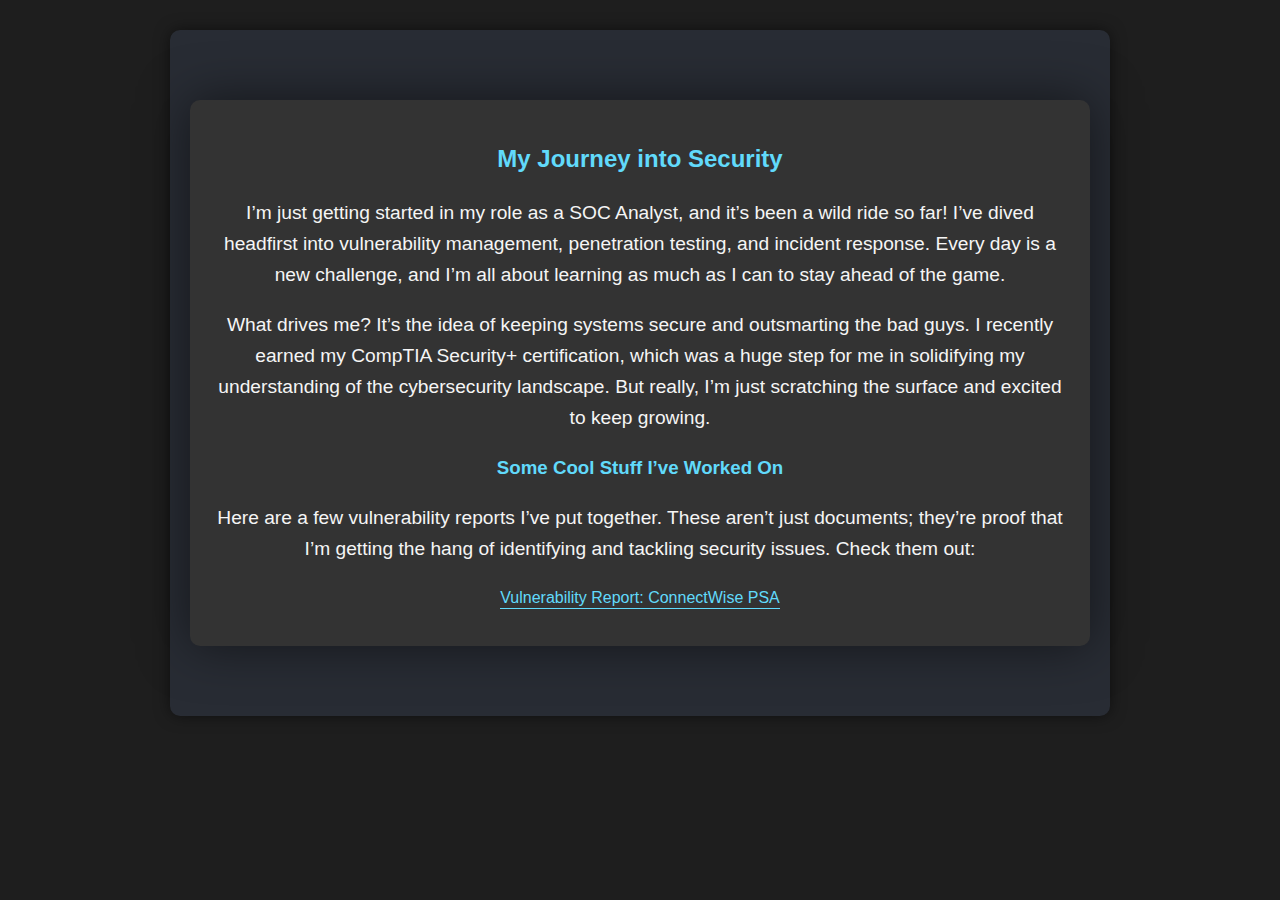
==== careers.html @ e47495fb "Quick update" ====
<!doctype html>
<html lang="en">
    <head>
        <meta charset="UTF-8" />
        <meta name="viewport" content="width=device-width, initial-scale=1.0" />
        <title>My Career</title>
        <link rel="stylesheet" href="styles.css" />
        <script>
            function toggleMenu() {
                const menu = document.getElementById("dropdownMenu");
                menu.classList.toggle("show");
            }
        </script>
    </head>
    <body>
        <!--#include virtual="/header.html"-->
        <main>
            <section id="career">
                <h2>My Journey into Security</h2>
                <p>
                    I’m just getting started in my role as a SOC Analyst, and
                    it’s been a wild ride so far! I’ve dived headfirst into
                    vulnerability management, penetration testing, and incident
                    response. Every day is a new challenge, and I’m all about
                    learning as much as I can to stay ahead of the game.
                </p>
                <p>
                    What drives me? It’s the idea of keeping systems secure and
                    outsmarting the bad guys. I recently earned my CompTIA
                    Security+ certification, which was a huge step for me in
                    solidifying my understanding of the cybersecurity landscape.
                    But really, I’m just scratching the surface and excited to
                    keep growing.
                </p>

                <h3>Some Cool Stuff I’ve Worked On</h3>
                <p>
                    Here are a few vulnerability reports I’ve put together.
                    These aren’t just documents; they’re proof that I’m getting
                    the hang of identifying and tackling security issues. Check
                    them out:
                </p>
                <ul>
                    <li>
                        <a
                            href="/pdf/VulnReport-CWM_Exposed_Passwords.pdf"
                            target="_blank"
                            >Vulnerability Report: ConnectWise PSA</a
                        >
                    </li>
                </ul>
            </section>
        </main>
        <!--#include virtual="/footer.html" -->
    </body>
</html>
---- styles.css ----
/* Basic Page Setup */
body {
    font-family: "Roboto", sans-serif;
    background-color: #1e1e1e;
    color: #ffffff;
    margin: 0;
    padding: 0;
    line-height: 1.6;
}

/* Header Styling
header {
    background: #333;
    color: #61dafb;
    padding: 20px 0;
    text-align: center;
    border-bottom: 2px solid #61dafb;
}

header h1 {
    margin: 0;
    font-size: 2.8em;
    text-shadow: 2px 2px #000;
}*/
header {
    display: flex;
    justify-content: space-between;
    align-items: center;
    padding: 20px;
    background-color: #333;
    color: #fff;
    position: relative;
}

header h1 {
    margin: 0;
    font-size: 24px;
}

/* Navigation Styling */
nav {
    margin-top: 20px;
    display: flex;
    justify-content: center;
}

nav a {
    color: #61dafb;
    text-decoration: none;
    margin: 0 10px;
    padding: 10px 20px;
    border: 2px solid #61dafb;
    border-radius: 5px;
    font-size: 1.2em;
    transition:
        background-color 0.3s ease,
        color 0.3s ease;
}

nav a:hover {
    background-color: #61dafb;
    color: #333;
}

/* Main Content Styling */
main {
    padding: 50px 20px;
    text-align: center;
    background-color: #282c34;
    margin: 30px auto;
    margin-bottom: 75px;
    border-radius: 10px;
    width: 90%;
    max-width: 900px;
    box-shadow: 0 0 15px rgba(0, 0, 0, 0.5);
}

main p {
    font-size: 1.5em;
    margin: 20px 0;
}

section {
    margin: 20px auto;
    padding: 20px;
    max-width: 900px;
    background-color: #333;
    border-radius: 10px;
    box-shadow: 0 0 50px rgba(0, 0, 0, 0.5);
}

section h2,
section h3 {
    color: #61dafb;
    margin-bottom: 20px;
}

section p {
    color: #f5f5f5;
    font-size: 1.2em;
    line-height: 1.6;
}

/* Career Page Specific Styling */
#career ul {
    list-style-type: none;
    padding: 0;
}

#career ul li {
    margin: 10px 0;
}

#career ul li a {
    color: #61dafb;
    text-decoration: none;
    border-bottom: 1px solid #61dafb;
    padding-bottom: 2px;
    transition:
        color 0.3s,
        border-color 0.3s;
}

#career ul li a:hover {
    color: #ffffff;
    border-color: #ffffff;
}

/* Footer Styling */
footer {
    background: #333;
    color: #61dafb;
    text-align: center;
    padding: 0px 0;
    border-top: 2px solid #61dafb;
    position: fixed;
    bottom: 0;
    width: 100%;
}

/* Button Styling */
button,
.button {
    background-color: #1e90ff;
    color: #ffffff;
    border: 2px solid #1e90ff;
    padding: 10px 20px;
    font-size: 16px;
    border-radius: 5px;
    text-align: center;
    text-decoration: none;
    display: inline-block;
    transition:
        background-color 0.3s,
        color 0.3s,
        border-color 0.3s;
}

button:hover,
.button:hover {
    background-color: #ffffff;
    color: #1e90ff;
    border-color: #1e90ff;
}

/* Hamburger menu icon */
.menu-icon {
    font-size: 30px;
    cursor: pointer;
}

/* Dropdown content - initially hidden */
.dropdown-content {
    display: none;
    position: absolute;
    top: 60px;
    right: 20px;
    background-color: #333;
    min-width: 160px;
    box-shadow: 0px 8px 16px 0px rgba(0, 0, 0, 0.2);
    z-index: 1;
    flex-direction: column;
}

.dropdown-content a {
    color: white;
    padding: 12px 16px;
    text-decoration: none;
    display: block;
}

.dropdown-content a:hover {
    background-color: #575757;
}

/* Show the dropdown menu when .show is added */
.show {
    display: flex;
    flex-direction: column;
}
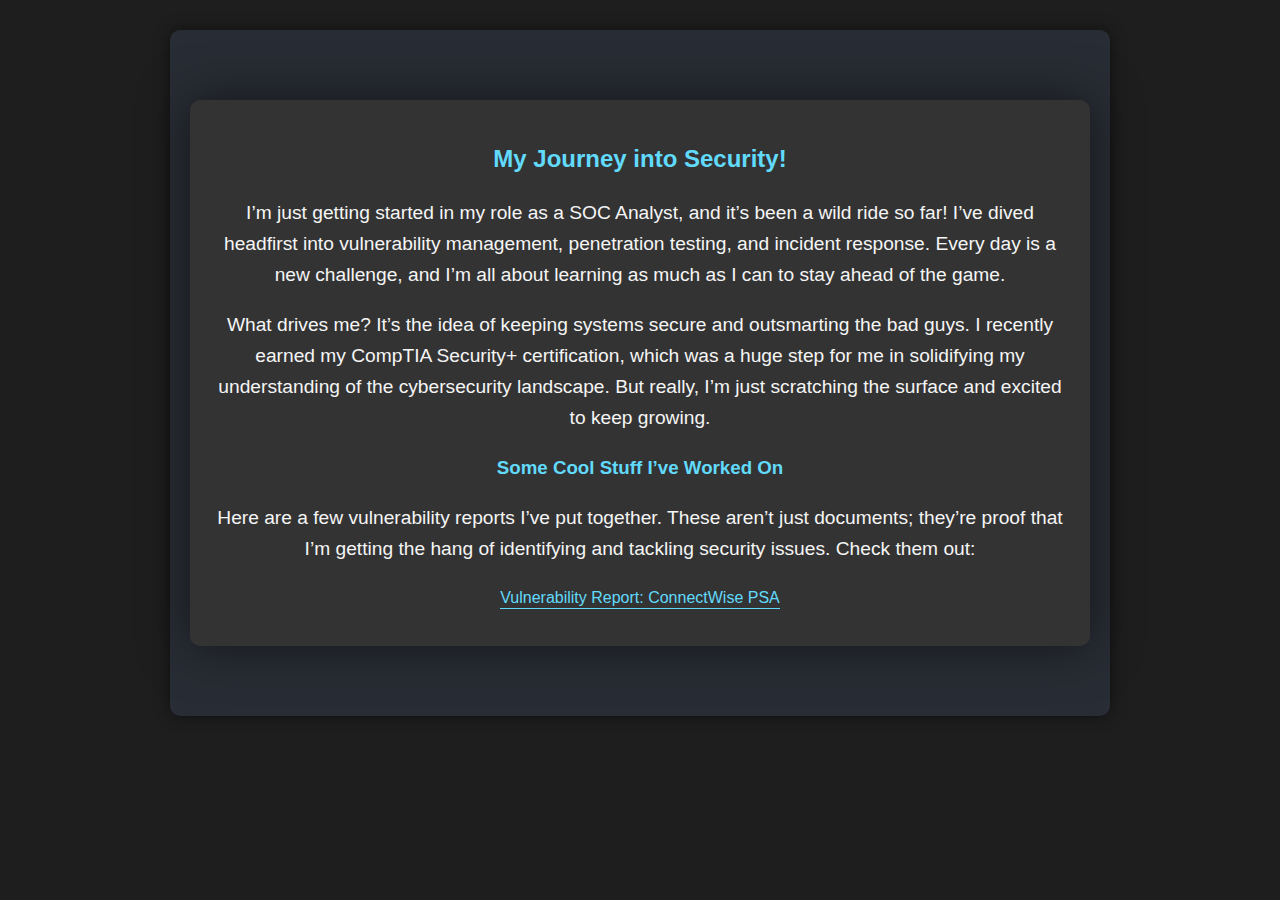
==== commit 064cc519: "Quick update" ====
--- a/careers.html
+++ b/careers.html
@@ -16,7 +16,7 @@
         <!--#include virtual="/header.html"-->
         <main>
             <section id="career">
-                <h2>My Journey into Security</h2>
+                <h2>My Journey into Security!</h2>
                 <p>
                     I’m just getting started in my role as a SOC Analyst, and
                     it’s been a wild ride so far! I’ve dived headfirst into
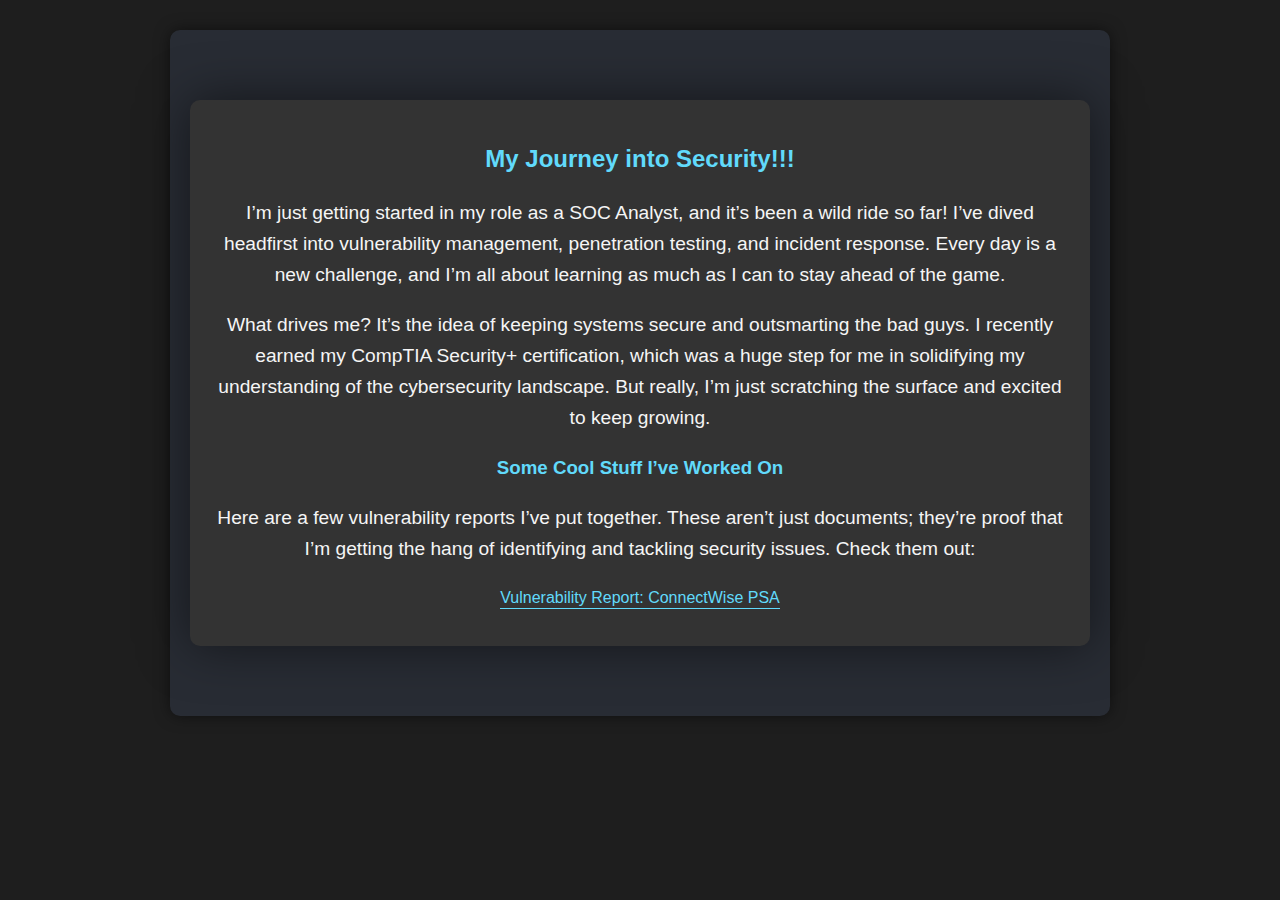
==== commit be7736f3: "Quick update" ====
--- a/careers.html
+++ b/careers.html
@@ -16,7 +16,7 @@
         <!--#include virtual="/header.html"-->
         <main>
             <section id="career">
-                <h2>My Journey into Security!</h2>
+                <h2>My Journey into Security!!!</h2>
                 <p>
                     I’m just getting started in my role as a SOC Analyst, and
                     it’s been a wild ride so far! I’ve dived headfirst into
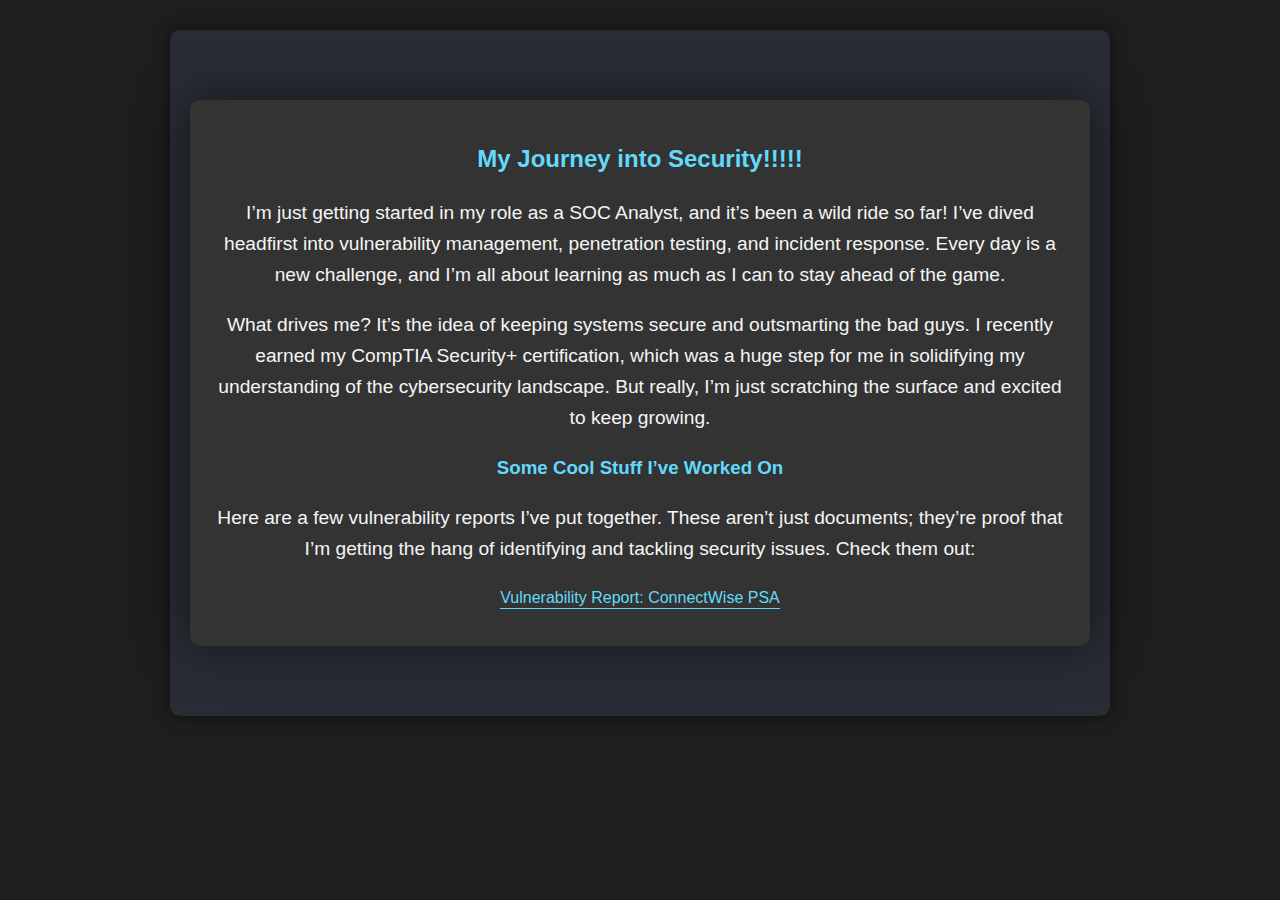
==== commit e4324e4c: "Quick update" ====
--- a/careers.html
+++ b/careers.html
@@ -16,7 +16,7 @@
         <!--#include virtual="/header.html"-->
         <main>
             <section id="career">
-                <h2>My Journey into Security!!!</h2>
+                <h2>My Journey into Security!!!!!</h2>
                 <p>
                     I’m just getting started in my role as a SOC Analyst, and
                     it’s been a wild ride so far! I’ve dived headfirst into
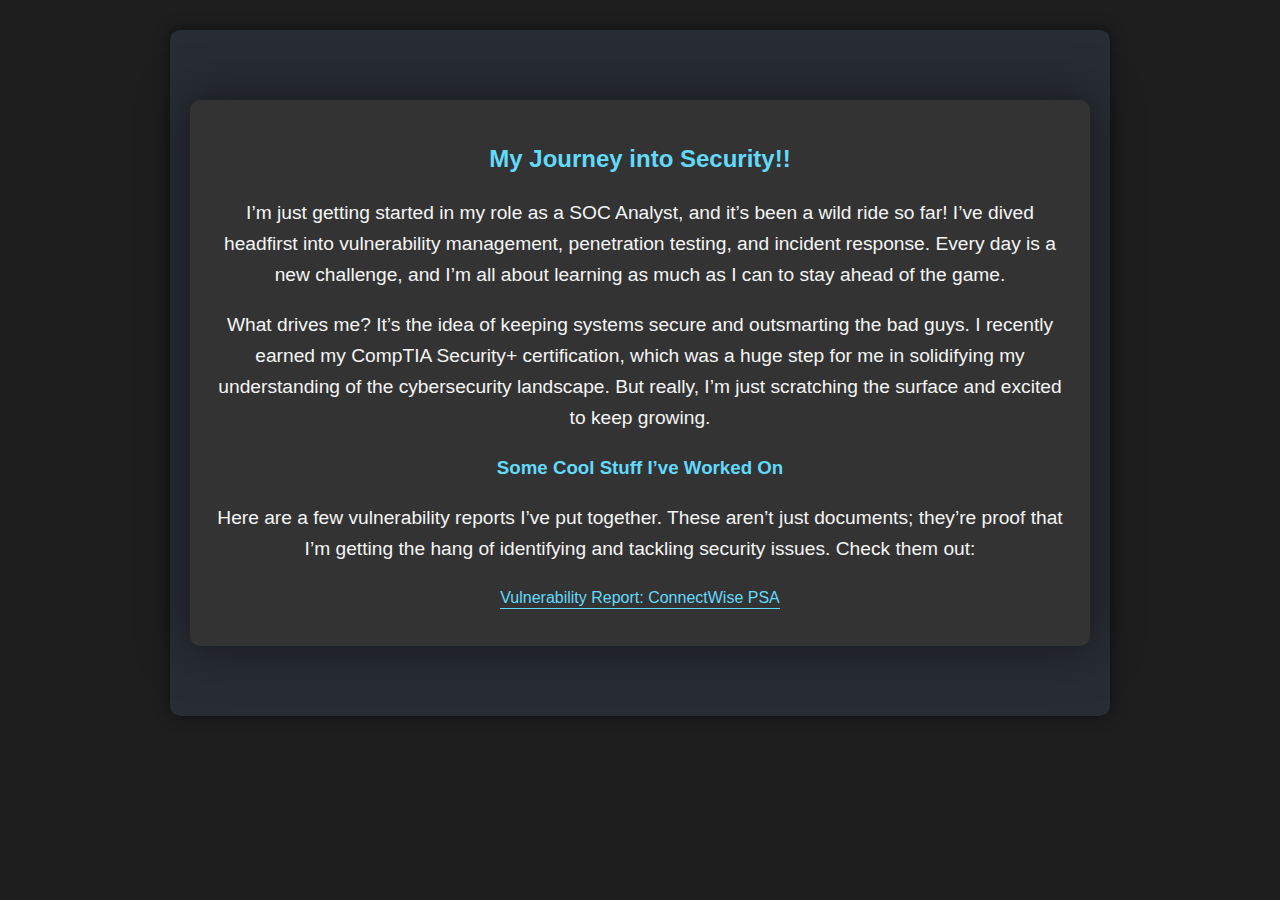
==== commit 96857d18: "Quick update" ====
--- a/careers.html
+++ b/careers.html
@@ -16,7 +16,7 @@
         <!--#include virtual="/header.html"-->
         <main>
             <section id="career">
-                <h2>My Journey into Security!!!!!</h2>
+                <h2>My Journey into Security!!</h2>
                 <p>
                     I’m just getting started in my role as a SOC Analyst, and
                     it’s been a wild ride so far! I’ve dived headfirst into
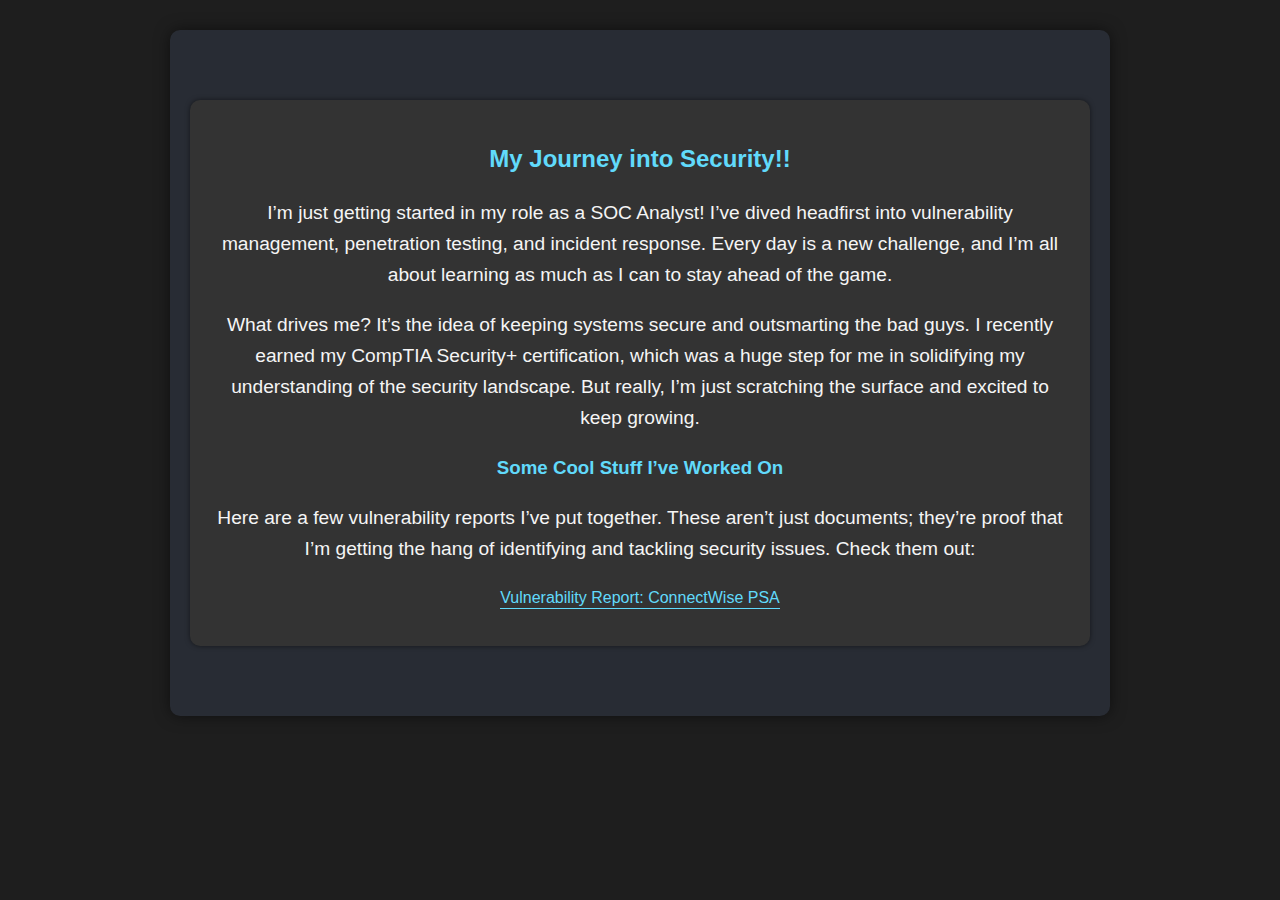
==== commit cc5283f4: "Quick update" ====
--- a/careers.html
+++ b/careers.html
@@ -18,19 +18,19 @@
             <section id="career">
                 <h2>My Journey into Security!!</h2>
                 <p>
-                    I’m just getting started in my role as a SOC Analyst, and
-                    it’s been a wild ride so far! I’ve dived headfirst into
-                    vulnerability management, penetration testing, and incident
-                    response. Every day is a new challenge, and I’m all about
-                    learning as much as I can to stay ahead of the game.
+                    I’m just getting started in my role as a SOC Analyst! I’ve
+                    dived headfirst into vulnerability management, penetration
+                    testing, and incident response. Every day is a new
+                    challenge, and I’m all about learning as much as I can to
+                    stay ahead of the game.
                 </p>
                 <p>
                     What drives me? It’s the idea of keeping systems secure and
                     outsmarting the bad guys. I recently earned my CompTIA
                     Security+ certification, which was a huge step for me in
-                    solidifying my understanding of the cybersecurity landscape.
-                    But really, I’m just scratching the surface and excited to
-                    keep growing.
+                    solidifying my understanding of the security landscape. But
+                    really, I’m just scratching the surface and excited to keep
+                    growing.
                 </p>
 
                 <h3>Some Cool Stuff I’ve Worked On</h3>
--- a/styles.css
+++ b/styles.css
@@ -1,6 +1,7 @@
 /* Basic Page Setup */
 body {
-    font-family: "Roboto", sans-serif;
+    /* font-family: "Lucida Console", "Courier New", monospace; */
+    font-family: 'Roboto', sans-serif;
     background-color: #1e1e1e;
     color: #ffffff;
     margin: 0;
@@ -8,27 +9,14 @@
     line-height: 1.6;
 }
 
-/* Header Styling
-header {
-    background: #333;
-    color: #61dafb;
-    padding: 20px 0;
-    text-align: center;
-    border-bottom: 2px solid #61dafb;
-}
-
-header h1 {
-    margin: 0;
-    font-size: 2.8em;
-    text-shadow: 2px 2px #000;
-}*/
+/* -===-===-=== Header ===-===-===- */
 header {
     display: flex;
     justify-content: space-between;
     align-items: center;
     padding: 20px;
-    background-color: #333;
-    color: #fff;
+    background-color: #61dafb;
+    color: #000;
     position: relative;
 }
 
@@ -41,7 +29,7 @@
 nav {
     margin-top: 20px;
     display: flex;
-    justify-content: center;
+    justify-content: right;
 }
 
 nav a {
@@ -49,8 +37,9 @@
     text-decoration: none;
     margin: 0 10px;
     padding: 10px 20px;
+    /* border: 2px solid #61dafb; */
     border: 2px solid #61dafb;
-    border-radius: 5px;
+    border-radius: 10px;
     font-size: 1.2em;
     transition:
         background-color 0.3s ease,
@@ -86,7 +75,7 @@
     max-width: 900px;
     background-color: #333;
     border-radius: 10px;
-    box-shadow: 0 0 50px rgba(0, 0, 0, 0.5);
+    box-shadow: 0 0 5px rgba(0, 0, 0, 0.5);
 }
 
 section h2,
@@ -101,7 +90,11 @@
     line-height: 1.6;
 }
 
-/* Career Page Specific Styling */
+#welcome {
+    margin: 0px auto 50px;
+}
+
+/* -===-===-=== Career ===-===-===- */
 #career ul {
     list-style-type: none;
     padding: 0;
@@ -126,7 +119,7 @@
     border-color: #ffffff;
 }
 
-/* Footer Styling */
+/* -===-===-=== Footer ===-===-===- */
 footer {
     background: #333;
     color: #61dafb;
@@ -138,7 +131,7 @@
     width: 100%;
 }
 
-/* Button Styling */
+/* -===-===-=== Button? ===-===-===- */
 button,
 .button {
     background-color: #1e90ff;
@@ -163,38 +156,139 @@
     border-color: #1e90ff;
 }
 
-/* Hamburger menu icon */
+/* -===-===-=== Hamburger ===-===-===- */
 .menu-icon {
     font-size: 30px;
     cursor: pointer;
 }
 
-/* Dropdown content - initially hidden */
+/* -===-===-=== Dropdown Content ===-===-===- */
 .dropdown-content {
     display: none;
     position: absolute;
     top: 60px;
-    right: 20px;
+    left: 20px;
     background-color: #333;
-    min-width: 160px;
-    box-shadow: 0px 8px 16px 0px rgba(0, 0, 0, 0.2);
+    min-width: 200px;
+    box-shadow: 0px 8px 16px rgba(0, 0, 0, 0.3);
     z-index: 1;
-    flex-direction: column;
+    border-radius: 8px; /* Slightly less rounded corners */
+    overflow: hidden; /* Ensures child elements stay within the container */
+    padding: 0; /* Removes additional padding */
 }
 
 .dropdown-content a {
+    margin: 5px 5px;
     color: white;
-    padding: 12px 16px;
+    padding: 12px 15px;
     text-decoration: none;
     display: block;
+    transition:
+        background-color 0.3s ease,
+        color 0.3s ease;
+    border: none;
 }
 
 .dropdown-content a:hover {
     background-color: #575757;
-}
-
-/* Show the dropdown menu when .show is added */
+    color: #61dafb;
+}
+
 .show {
-    display: flex;
-    flex-direction: column;
-}
+    display: block;
+}
+
+/* -===-===-=== Weather ===-===-===- */
+.weather-container {
+    display: flex;
+    align-items: center;
+    justify-content: center;
+    gap: 20px;
+    margin-top: 20px;
+}
+
+.weather-container img {
+    width: 100px; /* Adjust the size as needed */
+    height: 100px;
+}
+
+.weather-container .weather-details {
+    text-align: left;
+}
+
+.weather-container .weather-details p {
+    margin: 0;
+}
+
+.desc-temp-space {
+    margin-left: 20px; /* Adjust the margin for spacing */
+}
+
+.weather-btn {
+    background-color: #1e90ff;
+    color: #ffffff;
+    border: 2px solid #1e90ff;
+    padding: 10px 20px;
+    font-size: 16px;
+    border-radius: 5px;
+    text-align: center;
+    text-decoration: none;
+    display: inline-block;
+    transition:
+        background-color 0.3s,
+        color 0.3s,
+        border-color 0.3s;
+    margin-top: 10px;
+}
+
+.weather-btn:hover {
+    background-color: #ffffff;
+    color: #1e90ff;
+    border-color: #1e90ff;
+}
+
+.weather-btn:focus {
+    outline: none;
+    box-shadow: 0 0 10px #1e90ff;
+}
+
+/* -===-===-=== Colors ===-===-===- */
+#colors {
+    text-align: center;
+}
+
+.color-palette {
+    display: flex;
+    justify-content: center;
+    gap: 20px; /* Space between the color boxes */
+    margin-top: 20px;
+    flex-wrap: wrap; /* Allows wrapping to the next row */
+    max-width: 360px; /* Adjust this width to control the number of boxes per row */
+    margin: 0 auto; /* Center the palette in the container */
+}
+
+.color-box {
+    width: 100px;
+    height: 50px;
+    border-radius: 8px; /* Slightly rounded corners */
+    box-shadow: 0 2px 4px rgba(0, 0, 0, 0.1); /* Add some subtle shadow for depth */
+    display: flex;
+    align-items: center;
+    justify-content: center;
+    transition: transform 0.5s ease; /* Smooth hover effect */
+    text-align: center;
+}
+
+.color-box p {
+    color: white;
+    /* font-weight: bold; */
+    margin: 0;
+    font-family: 'Roboto', sans-serif;
+    /* text-shadow: 1px 1px 2px rgba(0, 0, 0, 0.5); /* Add some text shadow for better readability */ */
+    text-align: center; /* Center the text within the box */
+    /* width: 100%; /* Ensure the paragraph takes up the full width */
+}
+
+.color-box:hover {
+    transform: translateY(-10px); /* Lift effect on hover */
+}
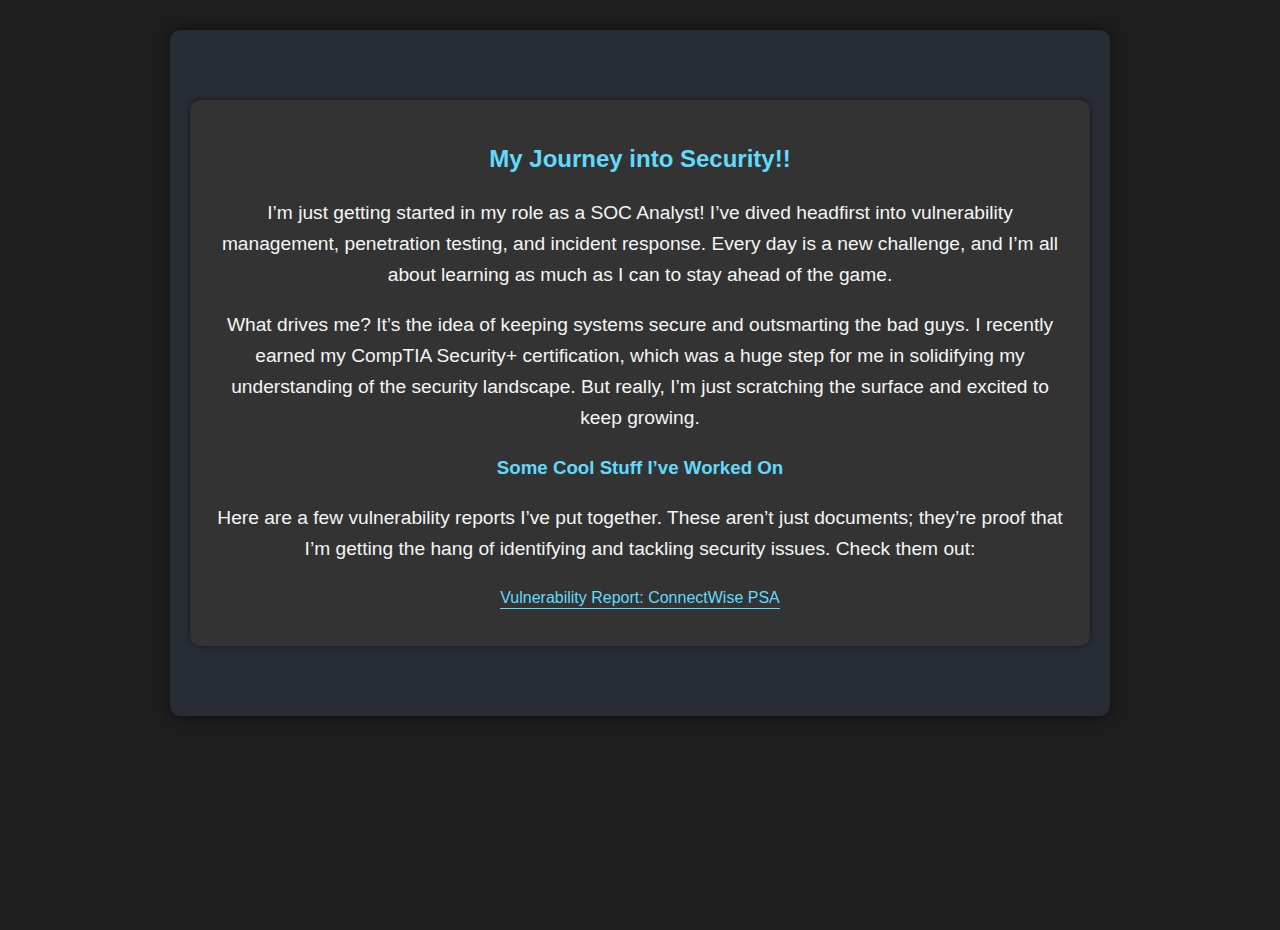
==== commit 0bbfe903: "Quick update" ====
--- a/careers.html
+++ b/careers.html
@@ -4,7 +4,10 @@
         <meta charset="UTF-8" />
         <meta name="viewport" content="width=device-width, initial-scale=1.0" />
         <title>My Career</title>
-        <link rel="stylesheet" href="styles.css" />
+        <link rel="stylesheet" href="global.css" />
+        <link rel="stylesheet" href="header.css" />
+        <link rel="stylesheet" href="careers.css" />
+        <link rel="stylesheet" href="footer.css" />
         <script>
             function toggleMenu() {
                 const menu = document.getElementById("dropdownMenu");
--- a/global.css
+++ b/global.css
@@ -0,0 +1,54 @@
+body {
+    font-family: "Roboto", sans-serif;
+    background-color: #1e1e1e;
+    color: #ffffff;
+    margin: 0;
+    padding: 0;
+    line-height: 1.6;
+    flex-direction: column;
+    min-height: 100vh;
+}
+
+/* Main Content Styling */
+main {
+    padding: 50px 20px;
+    text-align: center;
+    background-color: #282c34;
+    margin: 30px auto;
+    margin-bottom: 75px;
+    border-radius: 10px;
+    width: 90%;
+    max-width: 900px;
+    box-shadow: 0 0 15px rgba(0, 0, 0, 0.5);
+    flex: 1; /* Allows main content to grow and take up available space */
+}
+
+main p {
+    font-size: 1.5em;
+    margin: 20px 0;
+}
+
+section {
+    margin: 20px auto;
+    padding: 20px;
+    max-width: 900px;
+    background-color: #333;
+    border-radius: 10px;
+    box-shadow: 0 0 5px rgba(0, 0, 0, 0.5);
+}
+
+section h2,
+section h3 {
+    color: #61dafb;
+    margin-bottom: 20px;
+}
+
+section p {
+    color: #f5f5f5;
+    font-size: 1.2em;
+    line-height: 1.6;
+}
+
+#welcome {
+    margin: 0px auto 50px;
+}
--- a/header.css
+++ b/header.css
@@ -0,0 +1,110 @@
+/* Header Styling */
+header {
+    display: flex;
+    justify-content: space-between;
+    align-items: center;
+    padding: 20px;
+    background-color: #61dafb;
+    color: #000;
+    position: relative;
+}
+
+header h1 {
+    margin: 0;
+    font-size: 24px;
+}
+
+/* Navigation Styling */
+nav {
+    margin-top: 20px;
+    display: flex;
+    justify-content: right;
+}
+
+nav a {
+    color: #61dafb;
+    text-decoration: none;
+    margin: 0 10px;
+    padding: 10px 20px;
+    border: 2px solid #61dafb;
+    border-radius: 10px;
+    font-size: 1.2em;
+    transition:
+        background-color 0.3s ease,
+        color 0.3s ease;
+}
+
+nav a:hover {
+    background-color: #61dafb;
+    color: #333;
+}
+
+/* Dropdown Content */
+.dropdown-content {
+    position: absolute;
+    display: flex;
+    flex-direction: column;
+    align-items: flex-start;
+    top: 60px;
+    left: -250px;
+    min-height: 100%;
+    width: 200px;
+    background-color: #333;
+    box-shadow: 0px 8px 16px rgba(0, 0, 0, 0.3);
+    border-radius: 0;
+    transition:
+        left 0.3s ease,
+        opacity 0.3s ease;
+    opacity: 0;
+}
+
+.dropdown-content a {
+    margin: 5px;
+    color: white;
+    padding: 12px 15px;
+    text-decoration: none;
+    display: block;
+    transition:
+        background-color 0.3s ease,
+        color 0.3s ease;
+    border: none;
+    width: 160px;
+}
+
+.dropdown-content a:hover {
+    background-color: #575757;
+    color: #61dafb;
+}
+
+.dropdown-content.show {
+    left: 0;
+    opacity: 1;
+}
+
+/* Hamburger Menu */
+.container {
+    display: inline-block;
+    cursor: pointer;
+}
+
+.b1,
+.b2,
+.b3 {
+    width: 35px;
+    height: 5px;
+    background-color: #333;
+    margin: 6px 0;
+    transition: 0.4s;
+}
+
+.change .b1 {
+    transform: translate(0, 11px) rotate(45deg);
+}
+
+.change .b2 {
+    opacity: 0;
+}
+
+.change .b3 {
+    transform: translate(0, -11px) rotate(-45deg);
+}
--- a/careers.css
+++ b/careers.css
@@ -0,0 +1,24 @@
+/* Career Section */
+#career ul {
+    list-style-type: none;
+    padding: 0;
+}
+
+#career ul li {
+    margin: 10px 0;
+}
+
+#career ul li a {
+    color: #61dafb;
+    text-decoration: none;
+    border-bottom: 1px solid #61dafb;
+    padding-bottom: 2px;
+    transition:
+        color 0.3s,
+        border-color 0.3s;
+}
+
+#career ul li a:hover {
+    color: #ffffff;
+    border-color: #ffffff;
+}--- a/footer.css
+++ b/footer.css
@@ -0,0 +1,43 @@
+
+
+/* -===-===-=== Footer ===-===-===- */
+footer {
+    background: #333;
+    color: #61dafb;
+    text-align: center;
+    padding: 2px 0;
+    border-top: 1px solid #61dafb;
+    position: relative;
+    margin-top: auto;
+    width: 100%;
+}
+
+#footer {
+    margin: 5px 0;
+    font-size: 1em;
+}
+
+/* Button Styles */
+button,
+.button {
+    background-color: #1e90ff;
+    color: #ffffff;
+    border: 2px solid #1e90ff;
+    padding: 10px 20px;
+    font-size: 16px;
+    border-radius: 5px;
+    text-align: center;
+    text-decoration: none;
+    display: inline-block;
+    transition:
+        background-color 0.3s,
+        color 0.3s,
+        border-color 0.3s;
+}
+
+button:hover,
+.button:hover {
+    background-color: #ffffff;
+    color: #1e90ff;
+    border-color: #1e90ff;
+}
